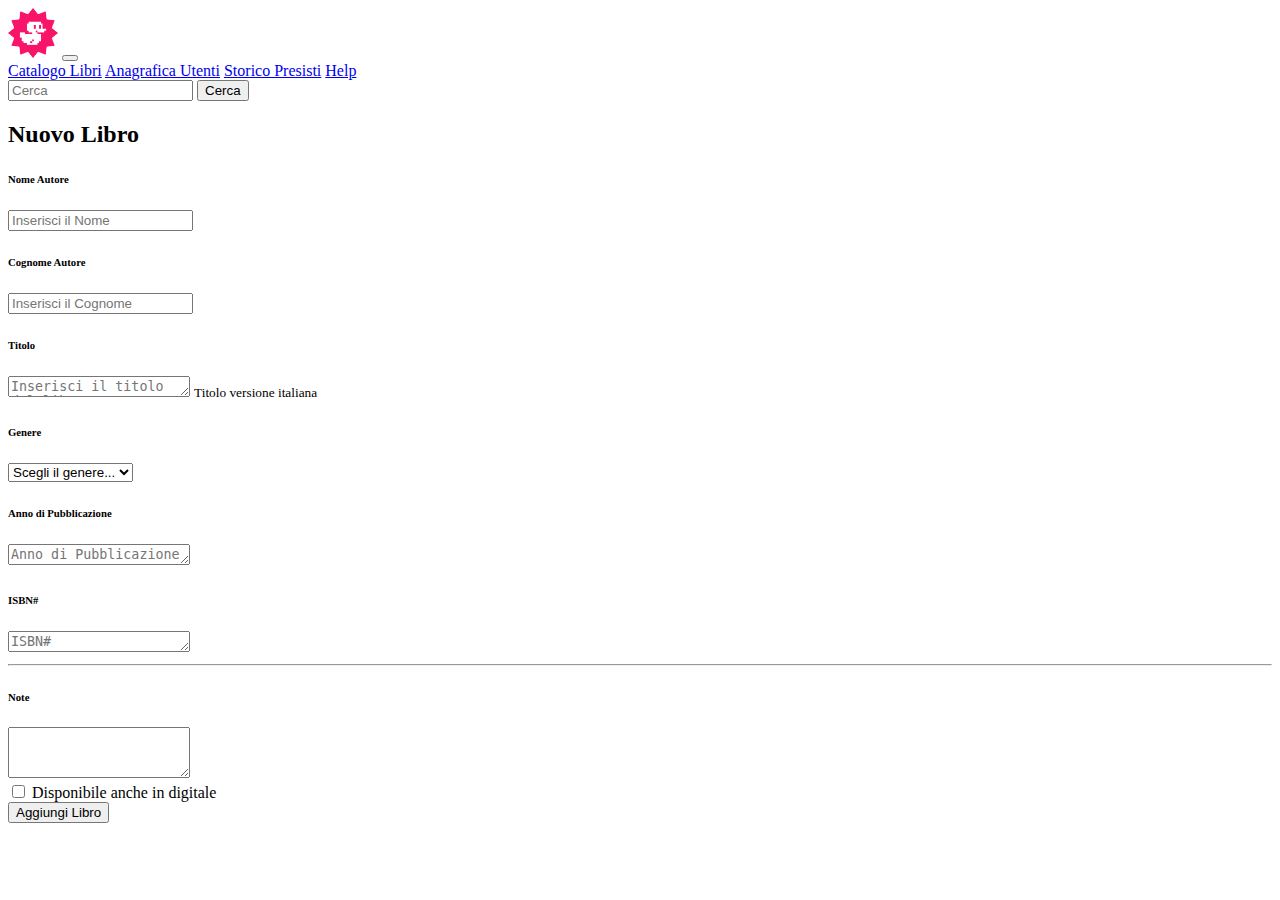
==== AggiungiLibro.html @ c0d4474d "feat: creata pagina aggiungi nuovo libro per mobile e tablet" ====
<!DOCTYPE html>
<html lang="en">
<head>
    <meta charset="UTF-8">
    <meta name="viewport" content="width=device-width, initial-scale=1.0">
    <title>Aggiungi Libro</title>
 <!-- Bootstrap -->
 <link href="https://cdn.jsdelivr.net/npm/bootstrap@5.0.2/dist/css/bootstrap.min.css" rel="stylesheet"
 integrity="sha384-EVSTQN3/azprG1Anm3QDgpJLIm9Nao0Yz1ztcQTwFspd3yD65VohhpuuCOmLASjC" crossorigin="anonymous">
<!-- bootstrap icon -->
<link rel="stylesheet" href="https://cdn.jsdelivr.net/npm/bootstrap-icons@1.11.3/font/bootstrap-icons.min.css">
<!-- css -->
<link rel="stylesheet" href="./css/style.css">
</head>

<body>
    <header>
        <nav class="navbar navbar-expand-lg navbar-dark bg-dark">
            <div class="container-fluid d-lg-flex text-nowrap">
                <img src="./img/duck.png" class="logo" alt="Logo_duck">
                <button class="navbar-toggler" type="button" data-bs-toggle="collapse"
                    data-bs-target="#navbarNavAltMarkup" aria-controls="navbarNavAltMarkup" aria-expanded="false"
                    aria-label="Toggle navigation">
                    <span class="navbar-toggler-icon"></span>
                </button>
                <div class="collapse navbar-collapse" id="navbarNavAltMarkup">
                    <div class="navbar-nav">
                        <a class="nav-link active" aria-current="page" href="#">Catalogo Libri</a>
                        <a class="nav-link" href="#">Anagrafica Utenti</a>
                        <a class="nav-link" href="#">Storico Presisti</a>
                        <a class="nav-link" href="#">Help</a>
                    </div>
                </div>
                <div class="d-none d-lg-block">
                    <form class="form-inline">
                        <input class="form-control mr-sm-2" type="search" placeholder="Cerca" aria-label="Search">
                        <button class="btn my-2 my-sm-0 bg-secondary" type="submit">Cerca</button>
                    </form>
                </div>
            </div>
        </nav>
    </header>

    <main>
        <div class="container">
        <h2 class="my-4">Nuovo Libro</h2>
        <form action= "">
            <div class="row">
                <div class="col-6">
                    <label for="exampleFormControlTextarea1"><h6>Nome Autore</h6></label>
                  <input type="text" class="form-control" placeholder="Inserisci il Nome">
                </div>
                <div class="col-6">
                    <label for="exampleFormControlTextarea1"><h6>Cognome Autore</h6></label>
                  <input type="text" class="form-control" placeholder="Inserisci il Cognome">
                </div>
              </div>
           
            
            <div class="form-group my-3">
                <label for="exampleFormControlTextarea1"><h6>Titolo</h6></label>
                <textarea class="form-control" id="exampleFormControlTextarea1" rows="1" placeholder="Inserisci il titolo del libro"></textarea>
                <small id="emailHelp" class="form-text text-muted">Titolo versione italiana</small>
            </div>
            
            <div class="form-group">
                <label for="inputState"><h6>Genere</h6></label>
                <select id="inputState" class="form-control my-1 mr-sm-2" id="inlineFormCustomSelectPref">
                  <option selected><strong>Scegli il genere...</strong></option>
                  <option>Giallo</option>
                  <option>Romanzo</option>
                  <option>Horror</option>
                  <option>Classici</option>
                  <option>Fantasy</option>
                </select>
            </div>


            <div class="form-group my-3">
                <label for="exampleFormControlTextarea1"><h6>Anno di Pubblicazione</h6></label>
                <textarea class="form-control" id="exampleFormControlTextarea1" rows="1" placeholder="Anno di Pubblicazione"></textarea>
            </div>
            <div class="form-group my-3">
                <label for="exampleFormControlTextarea1"><h6>ISBN#</h6></label>
                <textarea class="form-control" id="exampleFormControlTextarea1" rows="1" placeholder="ISBN#"></textarea>
            </div>
            <hr>
            <div class="form-group my-3">
                <label for="exampleFormControlTextarea1"><h6>Note</h6></label>
                <textarea class="form-control" id="exampleFormControlTextarea1" rows="3"></textarea>
              </div>
            <div class="form-check my-3">
              <input type="checkbox" class="form-check-input" id="exampleCheck1">
              <label class="form-check-label" for="exampleCheck1">Disponibile anche in digitale</label>
            </div>
            <button  type="submit" class="btn btn-primary">Aggiungi Libro</button>
          </form>
        </div>
        
        
    </main>
</body>
</html>
---- css/style.css ----
.logo{
    width: 50px;
    
}
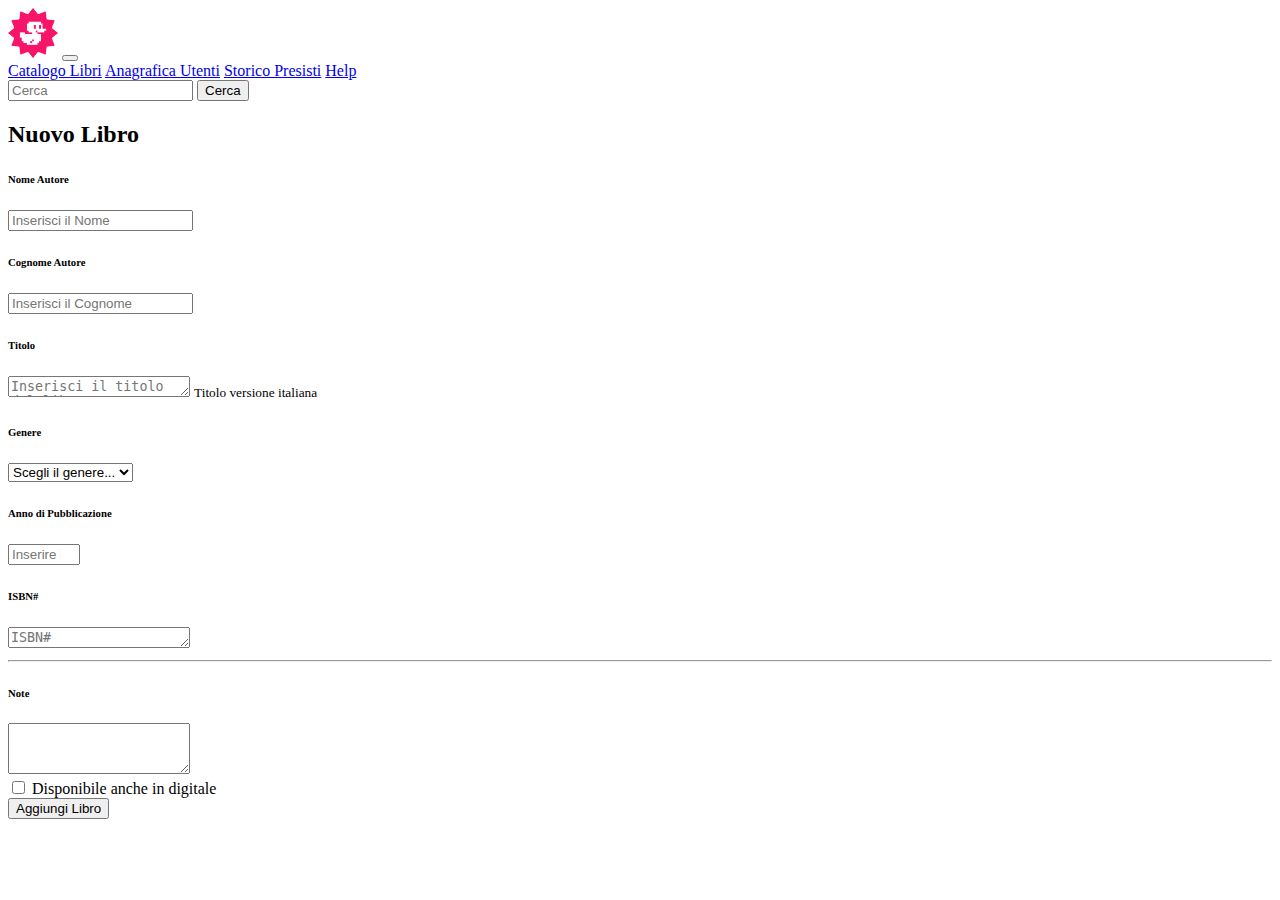
==== commit f50771d9: "feat: terminato esercizio con l' aggiunta della pagina aggiungi libro" ====
--- a/AggiungiLibro.html
+++ b/AggiungiLibro.html
@@ -17,7 +17,7 @@
     <header>
         <nav class="navbar navbar-expand-lg navbar-dark bg-dark">
             <div class="container-fluid d-lg-flex text-nowrap">
-                <img src="./img/duck.png" class="logo" alt="Logo_duck">
+                <a href="./bonus.html" ><img src="./img/duck.png" class="logo" alt="Logo_duck"></a>
                 <button class="navbar-toggler" type="button" data-bs-toggle="collapse"
                     data-bs-target="#navbarNavAltMarkup" aria-controls="navbarNavAltMarkup" aria-expanded="false"
                     aria-label="Toggle navigation">
@@ -25,7 +25,7 @@
                 </button>
                 <div class="collapse navbar-collapse" id="navbarNavAltMarkup">
                     <div class="navbar-nav">
-                        <a class="nav-link active" aria-current="page" href="#">Catalogo Libri</a>
+                        <a class="nav-link active" aria-current="page" href="./bonus.html">Catalogo Libri</a>
                         <a class="nav-link" href="#">Anagrafica Utenti</a>
                         <a class="nav-link" href="#">Storico Presisti</a>
                         <a class="nav-link" href="#">Help</a>
@@ -48,25 +48,25 @@
             <div class="row">
                 <div class="col-6">
                     <label for="exampleFormControlTextarea1"><h6>Nome Autore</h6></label>
-                  <input type="text" class="form-control" placeholder="Inserisci il Nome">
+                  <input type="name" class="form-control" placeholder="Inserisci il Nome">
                 </div>
                 <div class="col-6">
                     <label for="exampleFormControlTextarea1"><h6>Cognome Autore</h6></label>
                   <input type="text" class="form-control" placeholder="Inserisci il Cognome">
                 </div>
-              </div>
+              
            
             
-            <div class="form-group my-3">
+            <div class="form-group my-3 col-lg-12">
                 <label for="exampleFormControlTextarea1"><h6>Titolo</h6></label>
                 <textarea class="form-control" id="exampleFormControlTextarea1" rows="1" placeholder="Inserisci il titolo del libro"></textarea>
                 <small id="emailHelp" class="form-text text-muted">Titolo versione italiana</small>
             </div>
             
-            <div class="form-group">
+            <div class="form-group my-3 col-lg-4">
                 <label for="inputState"><h6>Genere</h6></label>
-                <select id="inputState" class="form-control my-1 mr-sm-2" id="inlineFormCustomSelectPref">
-                  <option selected><strong>Scegli il genere...</strong></option>
+                <select id="inputState" class="form-control" id="inlineFormCustomSelectPref">
+                  <option selected class="fw-normal">Scegli il genere...</option>
                   <option>Giallo</option>
                   <option>Romanzo</option>
                   <option>Horror</option>
@@ -76,27 +76,30 @@
             </div>
 
 
-            <div class="form-group my-3">
+            <div class="form-group my-3 col-lg-4">
                 <label for="exampleFormControlTextarea1"><h6>Anno di Pubblicazione</h6></label>
-                <textarea class="form-control" id="exampleFormControlTextarea1" rows="1" placeholder="Anno di Pubblicazione"></textarea>
+                <input type="number" name="anno" min="1900" max="2099" step="1" class="form-control" placeholder="Inserire l'anno">
             </div>
-            <div class="form-group my-3">
+            <div class="form-group my-3 col-lg-4">
                 <label for="exampleFormControlTextarea1"><h6>ISBN#</h6></label>
                 <textarea class="form-control" id="exampleFormControlTextarea1" rows="1" placeholder="ISBN#"></textarea>
             </div>
-            <hr>
+            <hr class="my-3">
             <div class="form-group my-3">
                 <label for="exampleFormControlTextarea1"><h6>Note</h6></label>
                 <textarea class="form-control" id="exampleFormControlTextarea1" rows="3"></textarea>
               </div>
+            </div> 
             <div class="form-check my-3">
               <input type="checkbox" class="form-check-input" id="exampleCheck1">
-              <label class="form-check-label" for="exampleCheck1">Disponibile anche in digitale</label>
+              <label class="form-check-label fw-normal" for="exampleCheck1">Disponibile anche in digitale</label>
             </div>
+            <div class="mb-6">
             <button  type="submit" class="btn btn-primary">Aggiungi Libro</button>
+            </div>
           </form>
         </div>
-        
+  
         
     </main>
 </body>
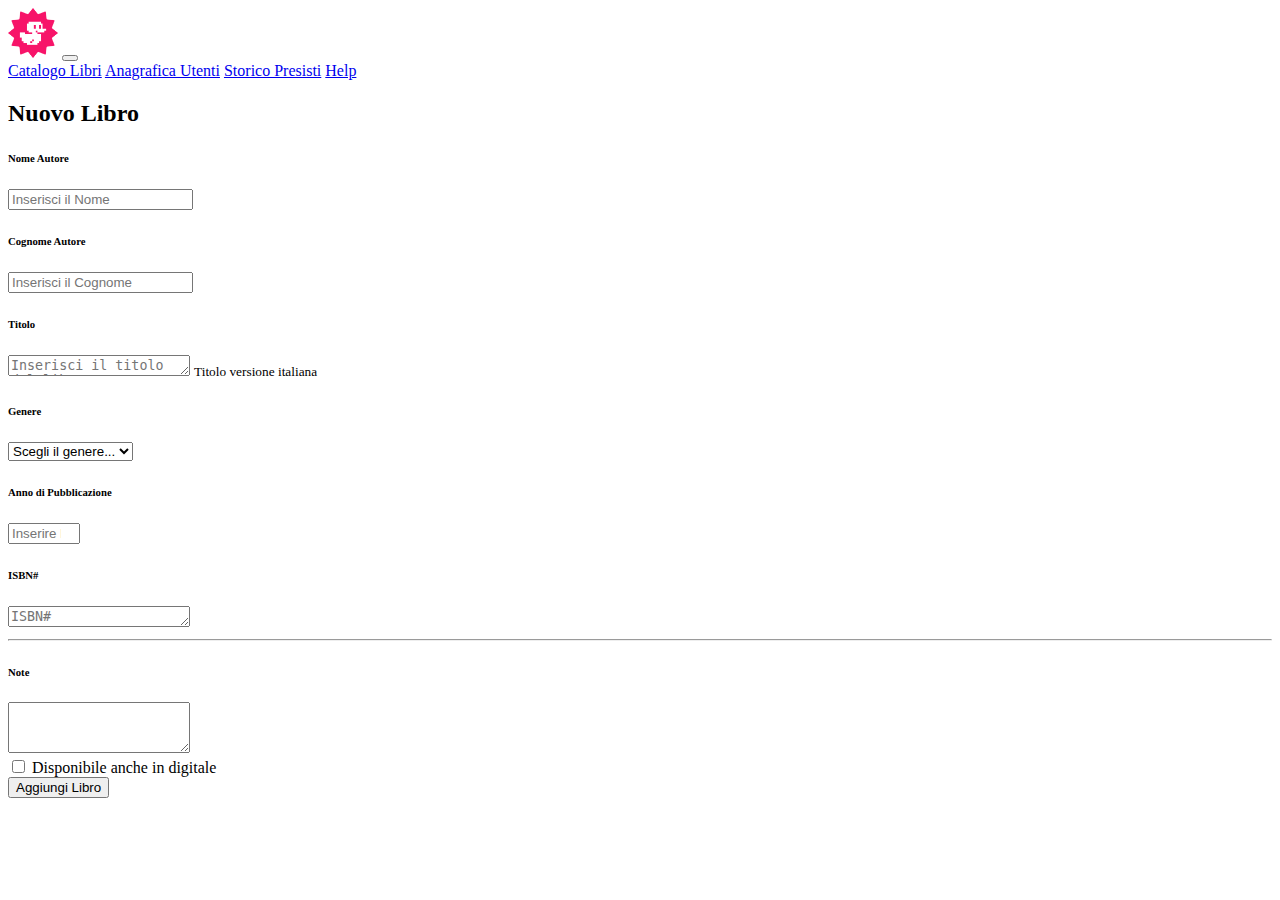
==== commit 5bc667e7: "feat: rimossa ricerca nella pagina aggiungi libro" ====
--- a/AggiungiLibro.html
+++ b/AggiungiLibro.html
@@ -31,17 +31,12 @@
                         <a class="nav-link" href="#">Help</a>
                     </div>
                 </div>
-                <div class="d-none d-lg-block">
-                    <form class="form-inline">
-                        <input class="form-control mr-sm-2" type="search" placeholder="Cerca" aria-label="Search">
-                        <button class="btn my-2 my-sm-0 bg-secondary" type="submit">Cerca</button>
-                    </form>
-                </div>
+               
             </div>
         </nav>
     </header>
 
-    <main>
+    <main class="mb-8">
         <div class="container">
         <h2 class="my-4">Nuovo Libro</h2>
         <form action= "">
@@ -94,7 +89,7 @@
               <input type="checkbox" class="form-check-input" id="exampleCheck1">
               <label class="form-check-label fw-normal" for="exampleCheck1">Disponibile anche in digitale</label>
             </div>
-            <div class="mb-6">
+            <div class="my-8">
             <button  type="submit" class="btn btn-primary">Aggiungi Libro</button>
             </div>
           </form>
@@ -102,5 +97,6 @@
   
         
     </main>
+    <script src="https://cdn.jsdelivr.net/npm/bootstrap@5.0.2/dist/js/bootstrap.bundle.min.js" integrity="sha384-MrcW6ZMFYlzcLA8Nl+NtUVF0sA7MsXsP1UyJoMp4YLEuNSfAP+JcXn/tWtIaxVXM" crossorigin="anonymous"></script>
 </body>
 </html>